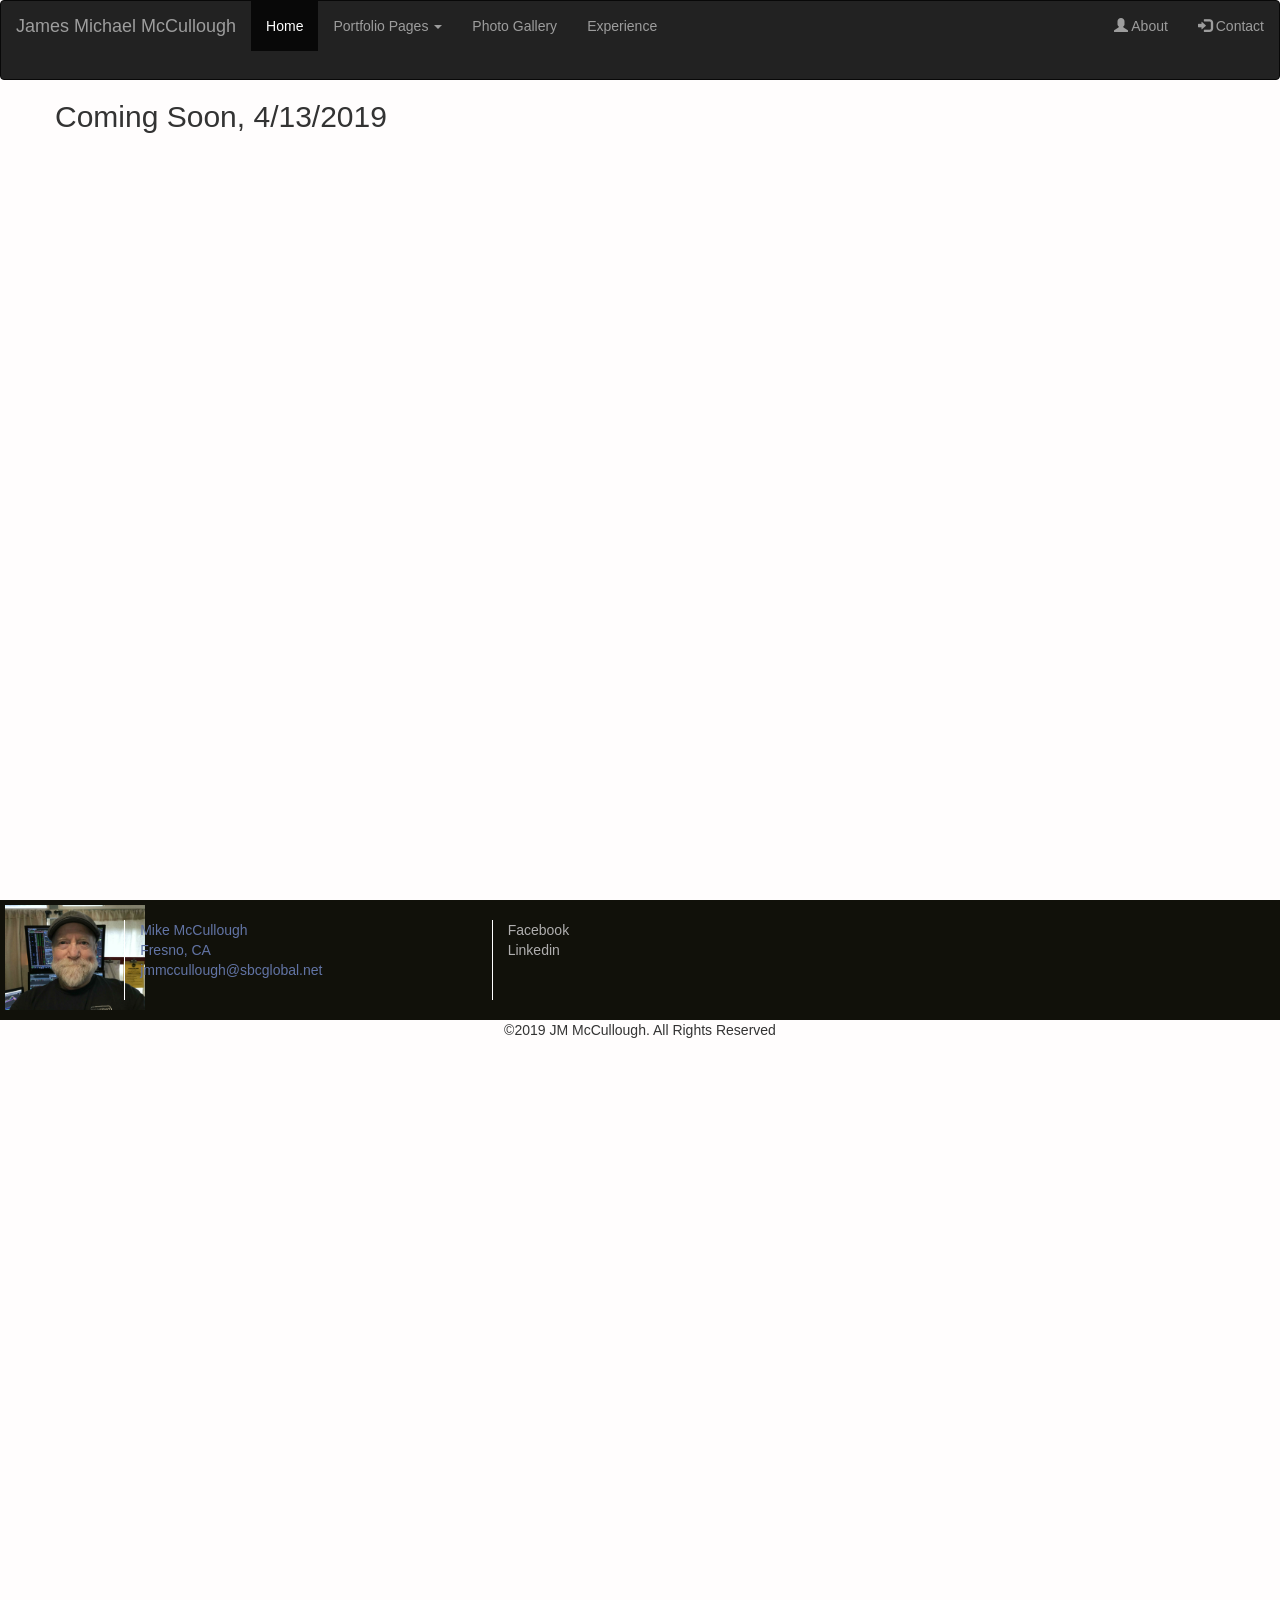
==== about.html @ 47c66c0c "Cleaned up links and Drop Down works now" ====
<!DOCTYPE html>
<html lang="en">

<head>
    <meta charset="UTF-8">
    <meta name="viewport" content="width=device-width, initial-scale=1.0">
    <meta http-equiv="X-UA-Compatible" content="ie=edge">
    <title>About Page</title>
    <link rel="stylesheet" href="https://maxcdn.bootstrapcdn.com/bootstrap/3.4.0/css/bootstrap.min.css">
    <link rel="stylesheet" href="css/about.css">
</head>

<body>
    <div class="container-fluid">
        <nav class="navbar navbar-inverse">
            <!-- <div class="container-fluid"> -->
            <div class="navbar-header">
                <button type="button" class="navbar-toggle" data-toggle="collapse" data-target="#myNavbar">
                    <span class="icon-bar"></span>
                    <span class="icon-bar"></span>
                    <span class="icon-bar"></span>
                </button>
                <a class="navbar-brand" href="img/photo1.jpg">James Michael McCullough</a>
            </div>
            <div class="collapse navbar-collapse" id="myNavbar">
                <ul class="nav navbar-nav">
                    <li class="active"><a href="index.html">Home</a></li>
                    <li class="dropdown">
                        <a class="dropdown-toggle" data-toggle="dropdown" href="#">Portfolio Pages <span
                                class="caret"></span></a>
                        <ul class="dropdown-menu">
                            <li><a href="portfolio1.html">Page 1 Of 3</a></li>
                            <li><a href="portfolio2.html">Page 2 Of 3</a></li>
                            <li><a href="portfolio3.html">Page 3 Of 3</a></li>
                        </ul>
                    </li>
                    <li><a href="gallery.html">Photo Gallery</a></li>
                    <li><a href="experience.html">Experience</a></li>
                </ul>
                <ul class="nav navbar-nav navbar-right">
                    <li><a href="about.html"><span class="glyphicon glyphicon-user"></span> About</a></li>
                    <li><a href="contact.html"><span class="glyphicon glyphicon-log-in"></span> Contact</a></li>
                </ul>
            </div>
        </nav>
        <div class="container">
            <div class="row">
                <div class="overlay">
                    <div class="text1">
                        <h2>Coming Soon, 4/13/2019</h2>
                    </div>
                </div>
            </div>
        </div>
    </div>
    <footer class="container-fluid">
        <!-- <div class="container"> -->
        <div class="row">
            <div class="footer">
                <div class="col-xs-6 col-sm-1 col-sm-offset-1 footer-pic"><a href="#"><img src="img/photo1.jpg"
                            alt="My Photo" class="logo2" width=140px></div></a>
                <div class="col-xs-6 col-sm-3 col-sm-offset-1 contact-info vr">
                    <address><a href="">Mike McCullough<br>Fresno, CA<br>
                            <a href="">jmmccullough@sbcglobal.net</a></a></address>
                </div>
                <div class="col-sm-2 social vr">
                    <a href="https://www.facebook.com/mike.mccullough.9400"><i class="fab fa-facebook"></i><span
                            class="hidden-xs">Facebook</span></a>
                    <a href="http://www.linkedin.com/in/mike-mccullough-1648b643/"><i class="fab fa-linkedin"></i><span
                            class="hidden-xs">Linkedin</span></a>
                </div>
            </div>
            <div class="row">
                <div class="col-sm-12 fine_print text-center">
                    <p>&copy;2019 JM McCullough. All Rights Reserved</p>
                </div>
            </div>
            <!-- </div>       -->
        </div>
    </footer>
    </div>
</body>
<script src="https://ajax.googleapis.com/ajax/libs/jquery/3.3.1/jquery.min.js"></script>
<script src="https://maxcdn.bootstrapcdn.com/bootstrap/3.4.0/js/bootstrap.min.js"></script>
<script src="//ajax.googleapis.com/ajax/libs/jquery/1.11.2/jquery.min.js"></script>

</html>
---- css/about.css ----
@import url('https://fonts.googleapis.com/css?family=Open+Sans|Satisfy');
/* HEADER Section */
  
 .container-fluid {
   margin: 0px;
   padding: 0px;
   background-color: rgb(255, 253, 253);
   height: 100vh;
   margin: 0px;
  }

  .navbar-inverse {
    height: 80px;
    margin-bottom: 0 !important;
  }

  .photo{
    margin-top: 5px;
    padding-top: 5px;
  } 

.footer {
  height: 120px;
  position: relative;
  background-color: #11110a;
  background-size: cover;
  background-position: center;
  border-radius: 3px;
}

a:link {
  color: rgb(175, 174, 174);
}

a:visited {
  color:  rgb(98, 116, 165);
}

a:hover {
  color:  rgb(255, 255, 255);
}

.footer-pic {
margin-right: 400px;
margin: 5px;
}

.vr {
  border-left: 1px solid rgb(255, 255, 255) !important;
  height: 80px;
  margin: 20px;
  }
   
.social {
   display: flex;
   flex-direction: column;
   justify-content: flex-start;
}
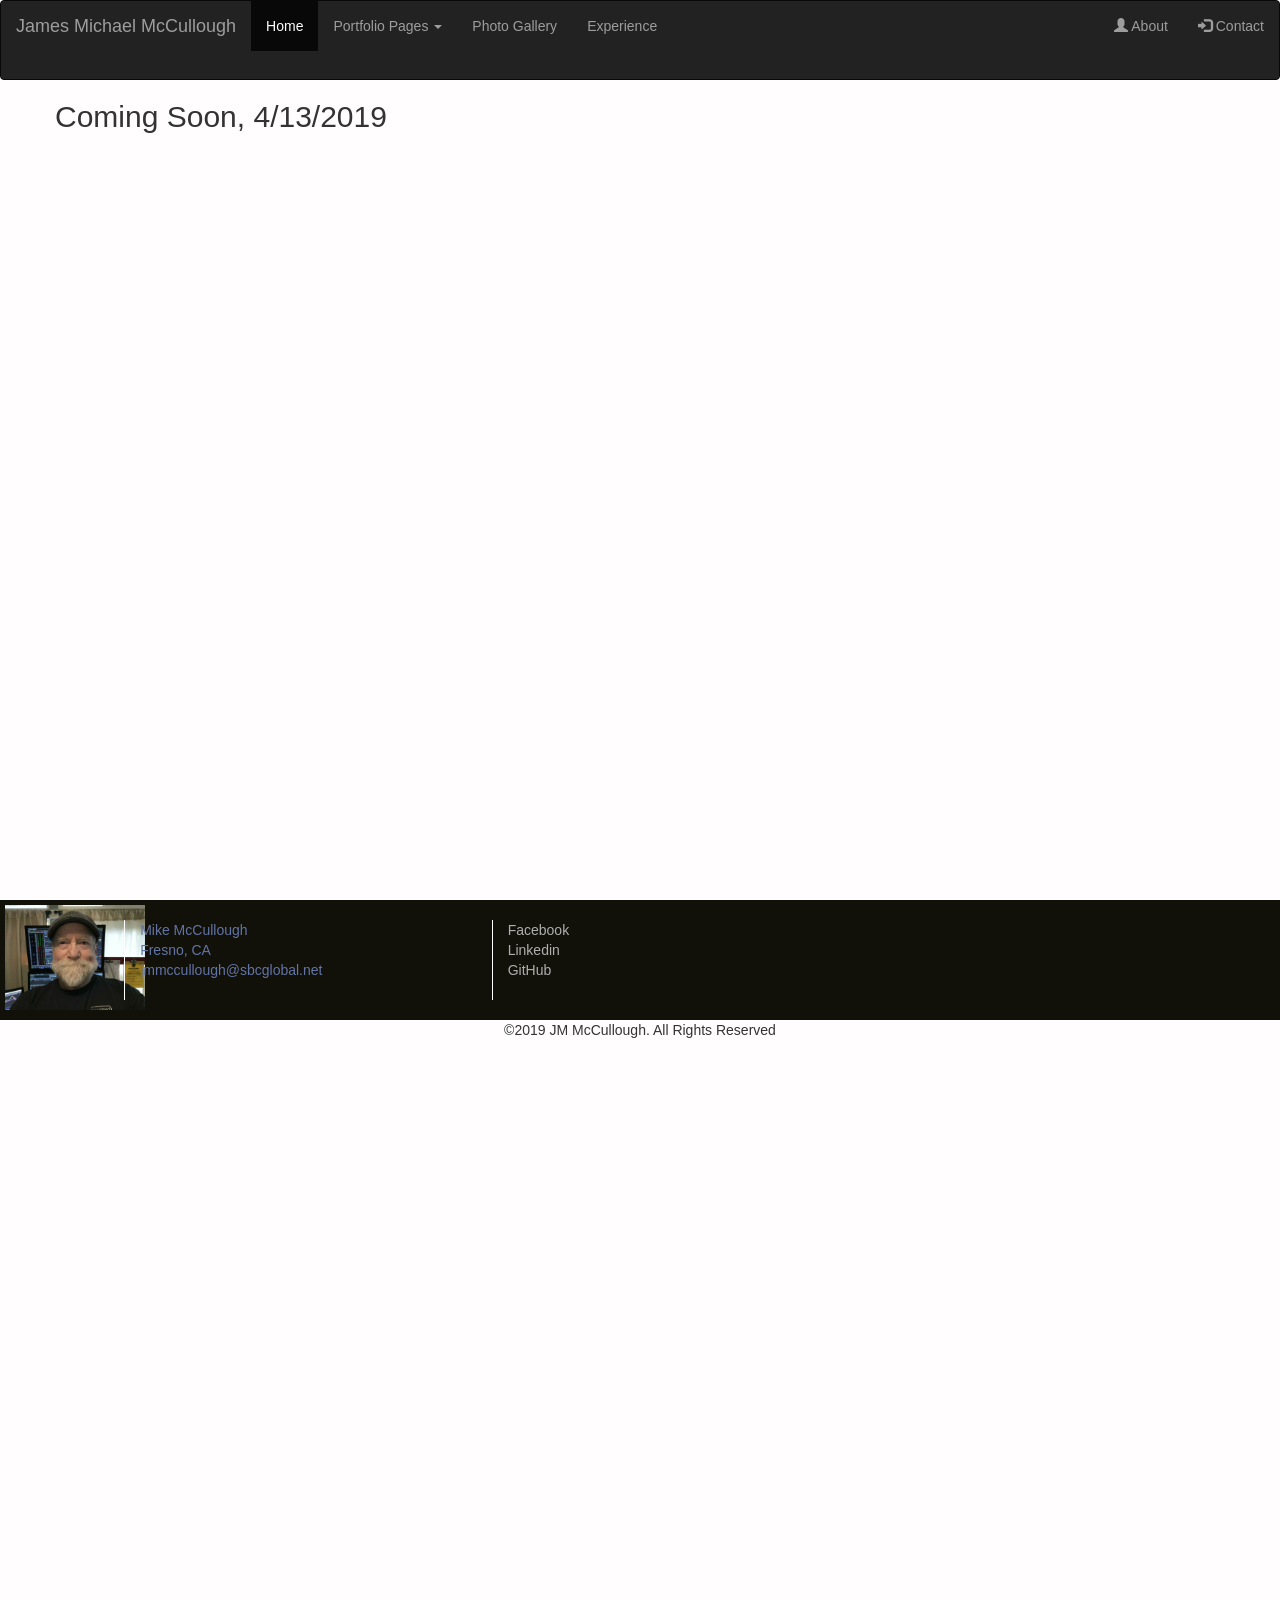
==== commit 6d77eb6b: "addd GitHub link" ====
--- a/about.html
+++ b/about.html
@@ -65,9 +65,11 @@
                 </div>
                 <div class="col-sm-2 social vr">
                     <a href="https://www.facebook.com/mike.mccullough.9400"><i class="fab fa-facebook"></i><span
-                            class="hidden-xs">Facebook</span></a>
-                    <a href="http://www.linkedin.com/in/mike-mccullough-1648b643/"><i class="fab fa-linkedin"></i><span
-                            class="hidden-xs">Linkedin</span></a>
+                        class="hidden-xs">Facebook</span></a>
+                <a href="http://www.linkedin.com/in/mike-mccullough-1648b643/"><i
+                        class="fab fa-linkedin"></i><span class="hidden-xs">Linkedin</span></a>
+                <a href="https://github.com/Tychicus24"><i
+                        class="fab fa-github"></i><span class="hidden-xs">GitHub</span></a>
                 </div>
             </div>
             <div class="row">
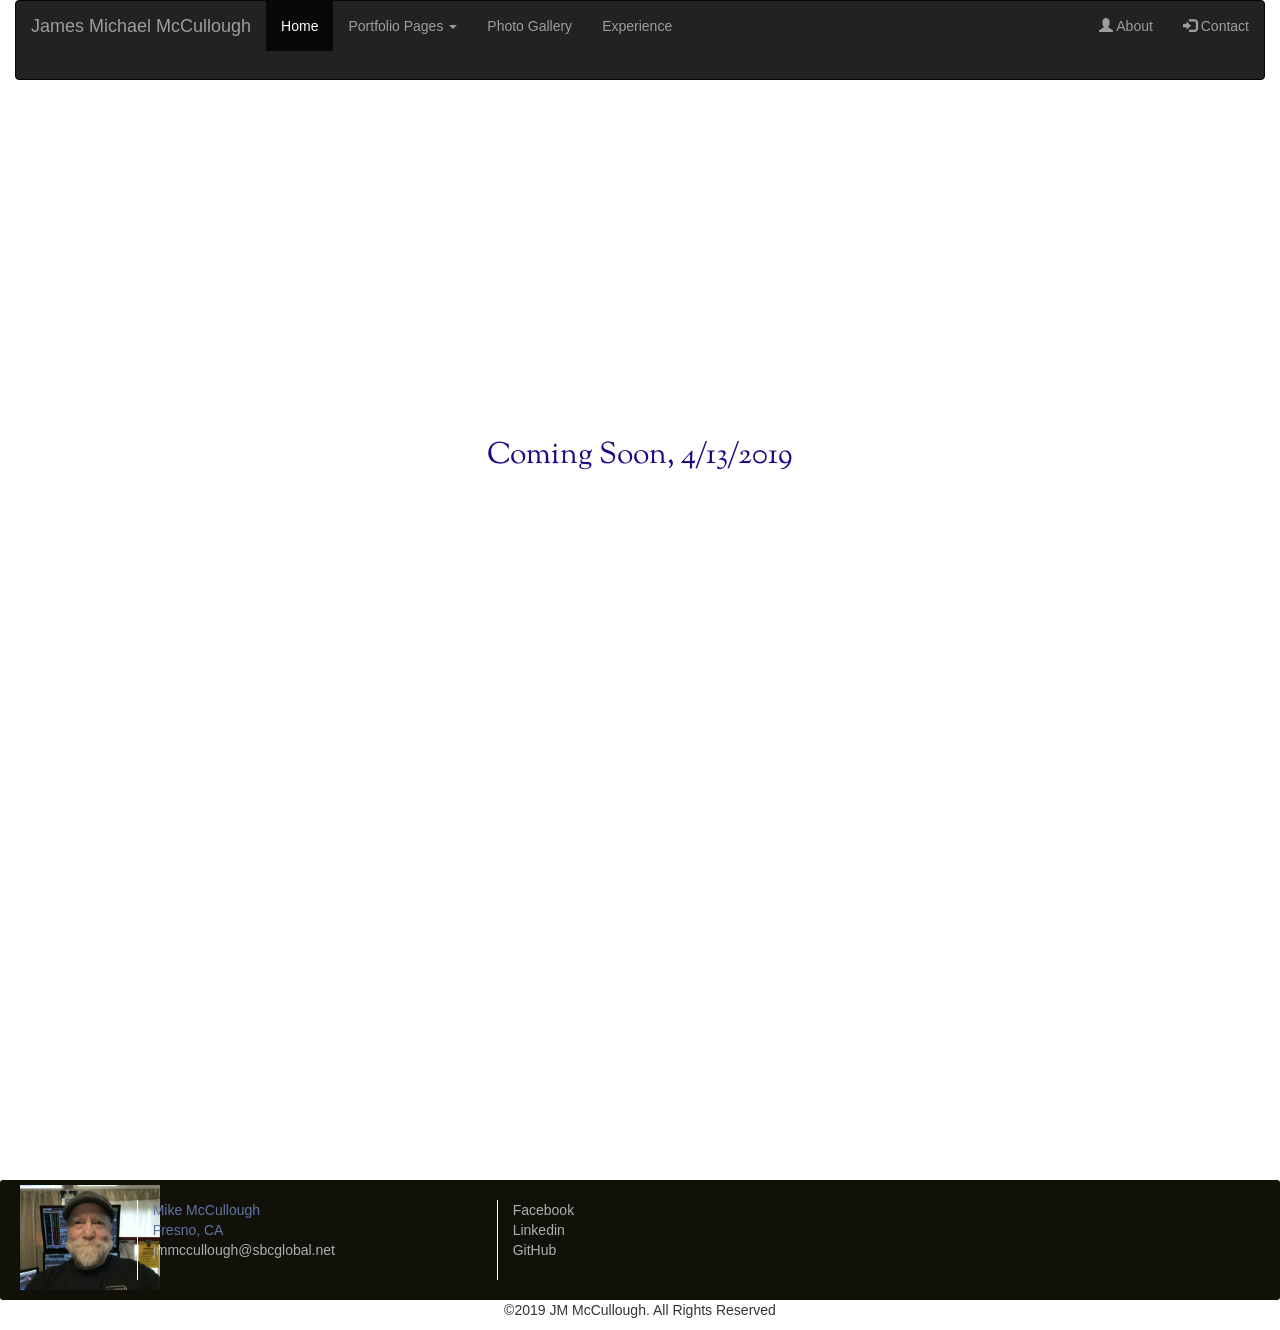
==== commit ce38e496: "General clean-up" ====
--- a/about.html
+++ b/about.html
@@ -1,89 +1,89 @@
-<!DOCTYPE html>
-<html lang="en">
-
-<head>
-    <meta charset="UTF-8">
-    <meta name="viewport" content="width=device-width, initial-scale=1.0">
-    <meta http-equiv="X-UA-Compatible" content="ie=edge">
-    <title>About Page</title>
-    <link rel="stylesheet" href="https://maxcdn.bootstrapcdn.com/bootstrap/3.4.0/css/bootstrap.min.css">
-    <link rel="stylesheet" href="css/about.css">
-</head>
-
-<body>
-    <div class="container-fluid">
-        <nav class="navbar navbar-inverse">
-            <!-- <div class="container-fluid"> -->
-            <div class="navbar-header">
-                <button type="button" class="navbar-toggle" data-toggle="collapse" data-target="#myNavbar">
-                    <span class="icon-bar"></span>
-                    <span class="icon-bar"></span>
-                    <span class="icon-bar"></span>
-                </button>
-                <a class="navbar-brand" href="img/photo1.jpg">James Michael McCullough</a>
-            </div>
-            <div class="collapse navbar-collapse" id="myNavbar">
-                <ul class="nav navbar-nav">
-                    <li class="active"><a href="index.html">Home</a></li>
-                    <li class="dropdown">
-                        <a class="dropdown-toggle" data-toggle="dropdown" href="#">Portfolio Pages <span
-                                class="caret"></span></a>
-                        <ul class="dropdown-menu">
-                            <li><a href="portfolio1.html">Page 1 Of 3</a></li>
-                            <li><a href="portfolio2.html">Page 2 Of 3</a></li>
-                            <li><a href="portfolio3.html">Page 3 Of 3</a></li>
-                        </ul>
-                    </li>
-                    <li><a href="gallery.html">Photo Gallery</a></li>
-                    <li><a href="experience.html">Experience</a></li>
-                </ul>
-                <ul class="nav navbar-nav navbar-right">
-                    <li><a href="about.html"><span class="glyphicon glyphicon-user"></span> About</a></li>
-                    <li><a href="contact.html"><span class="glyphicon glyphicon-log-in"></span> Contact</a></li>
-                </ul>
-            </div>
-        </nav>
-        <div class="container">
-            <div class="row">
-                <div class="overlay">
-                    <div class="text1">
-                        <h2>Coming Soon, 4/13/2019</h2>
-                    </div>
-                </div>
-            </div>
-        </div>
-    </div>
-    <footer class="container-fluid">
-        <!-- <div class="container"> -->
-        <div class="row">
-            <div class="footer">
-                <div class="col-xs-6 col-sm-1 col-sm-offset-1 footer-pic"><a href="#"><img src="img/photo1.jpg"
-                            alt="My Photo" class="logo2" width=140px></div></a>
-                <div class="col-xs-6 col-sm-3 col-sm-offset-1 contact-info vr">
-                    <address><a href="">Mike McCullough<br>Fresno, CA<br>
-                            <a href="">jmmccullough@sbcglobal.net</a></a></address>
-                </div>
-                <div class="col-sm-2 social vr">
-                    <a href="https://www.facebook.com/mike.mccullough.9400"><i class="fab fa-facebook"></i><span
-                        class="hidden-xs">Facebook</span></a>
-                <a href="http://www.linkedin.com/in/mike-mccullough-1648b643/"><i
-                        class="fab fa-linkedin"></i><span class="hidden-xs">Linkedin</span></a>
-                <a href="https://github.com/Tychicus24"><i
-                        class="fab fa-github"></i><span class="hidden-xs">GitHub</span></a>
-                </div>
-            </div>
-            <div class="row">
-                <div class="col-sm-12 fine_print text-center">
-                    <p>&copy;2019 JM McCullough. All Rights Reserved</p>
-                </div>
-            </div>
-            <!-- </div>       -->
-        </div>
-    </footer>
-    </div>
-</body>
-<script src="https://ajax.googleapis.com/ajax/libs/jquery/3.3.1/jquery.min.js"></script>
-<script src="https://maxcdn.bootstrapcdn.com/bootstrap/3.4.0/js/bootstrap.min.js"></script>
-<script src="//ajax.googleapis.com/ajax/libs/jquery/1.11.2/jquery.min.js"></script>
-
+<!DOCTYPE html>
+<html lang="en">
+
+<head>
+    <meta charset="UTF-8">
+    <meta name="viewport" content="width=device-width, initial-scale=1.0">
+    <meta http-equiv="X-UA-Compatible" content="ie=edge">
+    <title>About Page</title>
+    <link rel="stylesheet" href="https://maxcdn.bootstrapcdn.com/bootstrap/3.4.0/css/bootstrap.min.css">
+    <link rel="stylesheet" href="css/about.css">
+</head>
+
+<body>
+    <div class="container-fluid">
+        <nav class="navbar navbar-inverse">
+            <!-- <div class="container-fluid"> -->
+            <div class="navbar-header">
+                <button type="button" class="navbar-toggle" data-toggle="collapse" data-target="#myNavbar">
+                    <span class="icon-bar"></span>
+                    <span class="icon-bar"></span>
+                    <span class="icon-bar"></span>
+                </button>
+                <a class="navbar-brand" href="img/photo1.jpg">James Michael McCullough</a>
+            </div>
+            <div class="collapse navbar-collapse" id="myNavbar">
+                <ul class="nav navbar-nav">
+                    <li class="active"><a href="index.html">Home</a></li>
+                    <li class="dropdown">
+                        <a class="dropdown-toggle" data-toggle="dropdown" href="#">Portfolio Pages <span
+                                class="caret"></span></a>
+                        <ul class="dropdown-menu">
+                            <li><a href="portfolio1.html">Page 1 Of 3</a></li>
+                            <li><a href="portfolio2.html">Page 2 Of 3</a></li>
+                            <li><a href="portfolio3.html">Page 3 Of 3</a></li>
+                        </ul>
+                    </li>
+                    <li><a href="gallery.html">Photo Gallery</a></li>
+                    <li><a href="experience.html">Experience</a></li>
+                </ul>
+                <ul class="nav navbar-nav navbar-right">
+                    <li><a href="about.html"><span class="glyphicon glyphicon-user"></span> About</a></li>
+                    <li><a href="contact.html"><span class="glyphicon glyphicon-log-in"></span> Contact</a></li>
+                </ul>
+            </div>
+        </nav>
+        <div class="container">
+            <div class="row">
+                <div class="overlay">
+                    <div class="text1">
+                        <h2>Coming Soon, 4/13/2019</h2>
+                    </div>
+                </div>
+            </div>
+        </div>
+    </div>
+    <footer class="container-fluid">
+        <!-- <div class="container"> -->
+        <div class="row">
+            <div class="footer">
+                <div class="col-xs-6 col-sm-1 col-sm-offset-1 footer-pic"><a href="#"><img src="img/photo1.jpg"
+                            alt="My Photo" class="logo2" width=140px></div></a>
+                <div class="col-xs-6 col-sm-3 col-sm-offset-1 contact-info vr">
+                    <address><a href="">Mike McCullough<br>Fresno, CA<br>
+                            <a href="contact.html">jmmccullough@sbcglobal.net</a></a></address>
+                </div>
+                <div class="col-sm-2 social vr">
+                    <a href="https://www.facebook.com/mike.mccullough.9400"><i class="fab fa-facebook"></i><span
+                        class="hidden-xs">Facebook</span></a>
+                <a href="http://www.linkedin.com/in/mike-mccullough-1648b643/"><i
+                        class="fab fa-linkedin"></i><span class="hidden-xs">Linkedin</span></a>
+                <a href="https://github.com/Tychicus24"><i
+                        class="fab fa-github"></i><span class="hidden-xs">GitHub</span></a>
+                </div>
+            </div>
+            <div class="row">
+                <div class="col-sm-12 fine_print text-center">
+                    <p>&copy;2019 JM McCullough. All Rights Reserved</p>
+                </div>
+            </div>
+            <!-- </div>       -->
+        </div>
+    </footer>
+    </div>
+</body>
+<script src="https://ajax.googleapis.com/ajax/libs/jquery/3.3.1/jquery.min.js"></script>
+<script src="https://maxcdn.bootstrapcdn.com/bootstrap/3.4.0/js/bootstrap.min.js"></script>
+<script src="//ajax.googleapis.com/ajax/libs/jquery/1.11.2/jquery.min.js"></script>
+
 </html>
--- a/css/about.css
+++ b/css/about.css
@@ -1,58 +1,64 @@
-@import url('https://fonts.googleapis.com/css?family=Open+Sans|Satisfy');
-/* HEADER Section */
-  
- .container-fluid {
-   margin: 0px;
-   padding: 0px;
-   background-color: rgb(255, 253, 253);
-   height: 100vh;
-   margin: 0px;
-  }
-
-  .navbar-inverse {
-    height: 80px;
-    margin-bottom: 0 !important;
-  }
-
-  .photo{
-    margin-top: 5px;
-    padding-top: 5px;
-  } 
-
-.footer {
-  height: 120px;
-  position: relative;
-  background-color: #11110a;
-  background-size: cover;
-  background-position: center;
-  border-radius: 3px;
-}
-
-a:link {
-  color: rgb(175, 174, 174);
-}
-
-a:visited {
-  color:  rgb(98, 116, 165);
-}
-
-a:hover {
-  color:  rgb(255, 255, 255);
-}
-
-.footer-pic {
-margin-right: 400px;
-margin: 5px;
-}
-
-.vr {
-  border-left: 1px solid rgb(255, 255, 255) !important;
-  height: 80px;
-  margin: 20px;
-  }
-   
-.social {
-   display: flex;
-   flex-direction: column;
-   justify-content: flex-start;
+@import url('https://fonts.googleapis.com/css?family=Sorts+Mill+Goudy');
+ 
+.navbar-inverse {
+  height: 80px;
+  margin-bottom: 0 !important;
+}
+
+.content {
+    max-width: 500px;
+    margin: auto;
+  }
+  
+  .text1 {
+    color: rgb(32, 5, 133);
+    font-size: 900px;
+    font-family: 'Sorts Mill Goudy', serif;
+    position: absolute;
+    top: 50%;
+    left: 50%;
+    -webkit-transform: translate(-50%, -50%);
+    -ms-transform: translate(-50%, -50%);
+    transform: translate(-50%, -50%);
+    text-align: center;
+  }
+
+.footer {
+  margin-top: 1100px;
+  height: 120px;
+  position: relative;
+  background-color: #11110a;
+  background-size: cover;
+  background-position: center;
+  display: flex;
+  border-radius: 3px;
+}
+
+a:link {
+  color: rgb(175, 174, 174);
+}
+
+a:visited {
+  color:  rgb(98, 116, 165);
+}
+
+a:hover {
+  color:  rgb(255, 255, 255);
+}
+
+.footer-pic {
+margin-right: 400px;
+margin: 5px;
+}
+
+.vr {
+  border-left: 1px solid rgb(255, 255, 255) !important;
+  height: 80px;
+  margin: 20px;
+  }
+   
+.social {
+   display: flex;
+   flex-direction: column;
+   justify-content: flex-start;
 }
